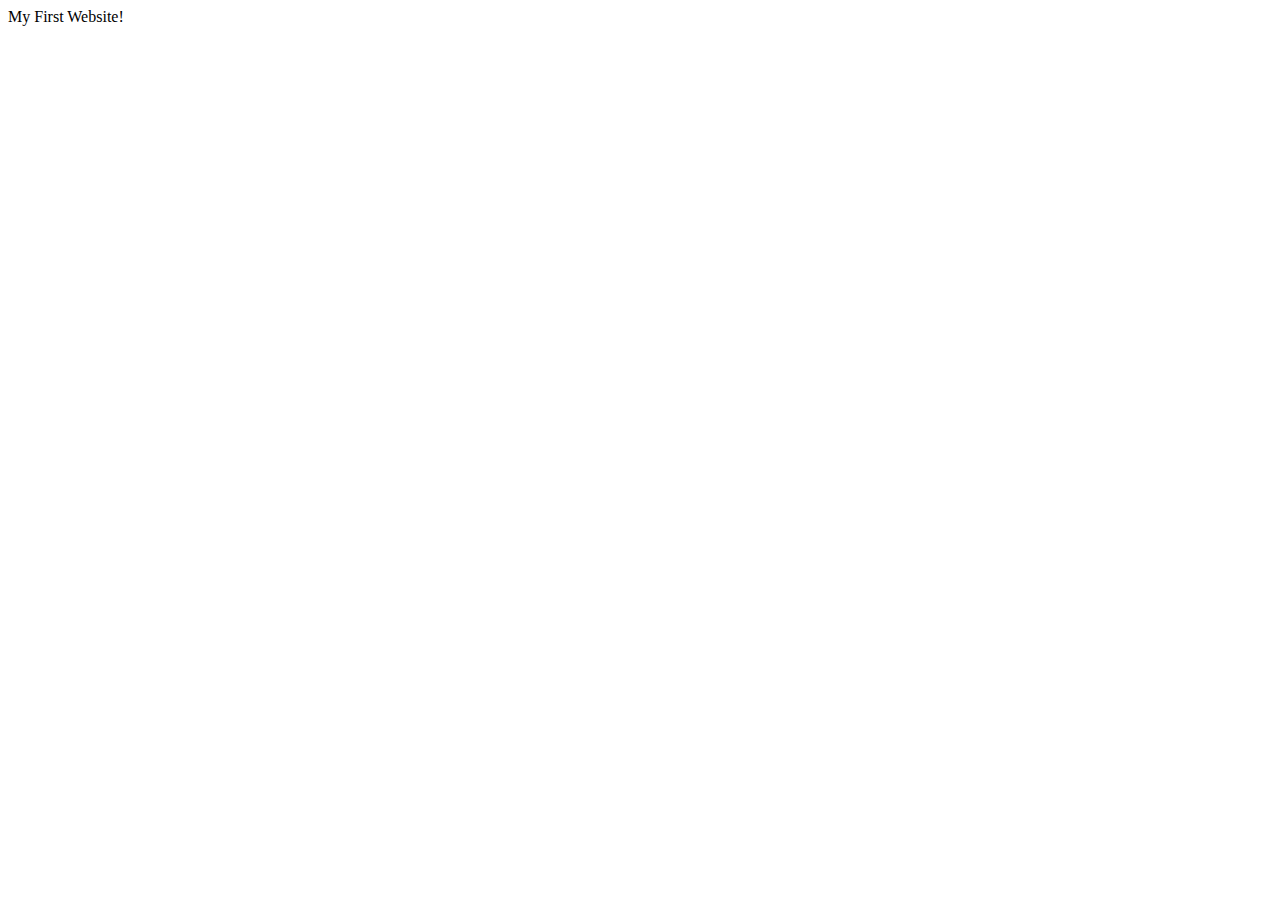
==== My First Website/index.html @ 781c7c4b "Building yout first webpage!" ====
<!DOCTYPE html>
<html lang="en">
<head>
    <meta charset="UTF-8">
    <meta http-equiv="X-UA-Compatible" content="IE=edge">
    <meta name="viewport" content="width=device-width, initial-scale=1.0">
    <title>My First Website</title>
</head>
<body>
    My First Website!
</body>
</html>
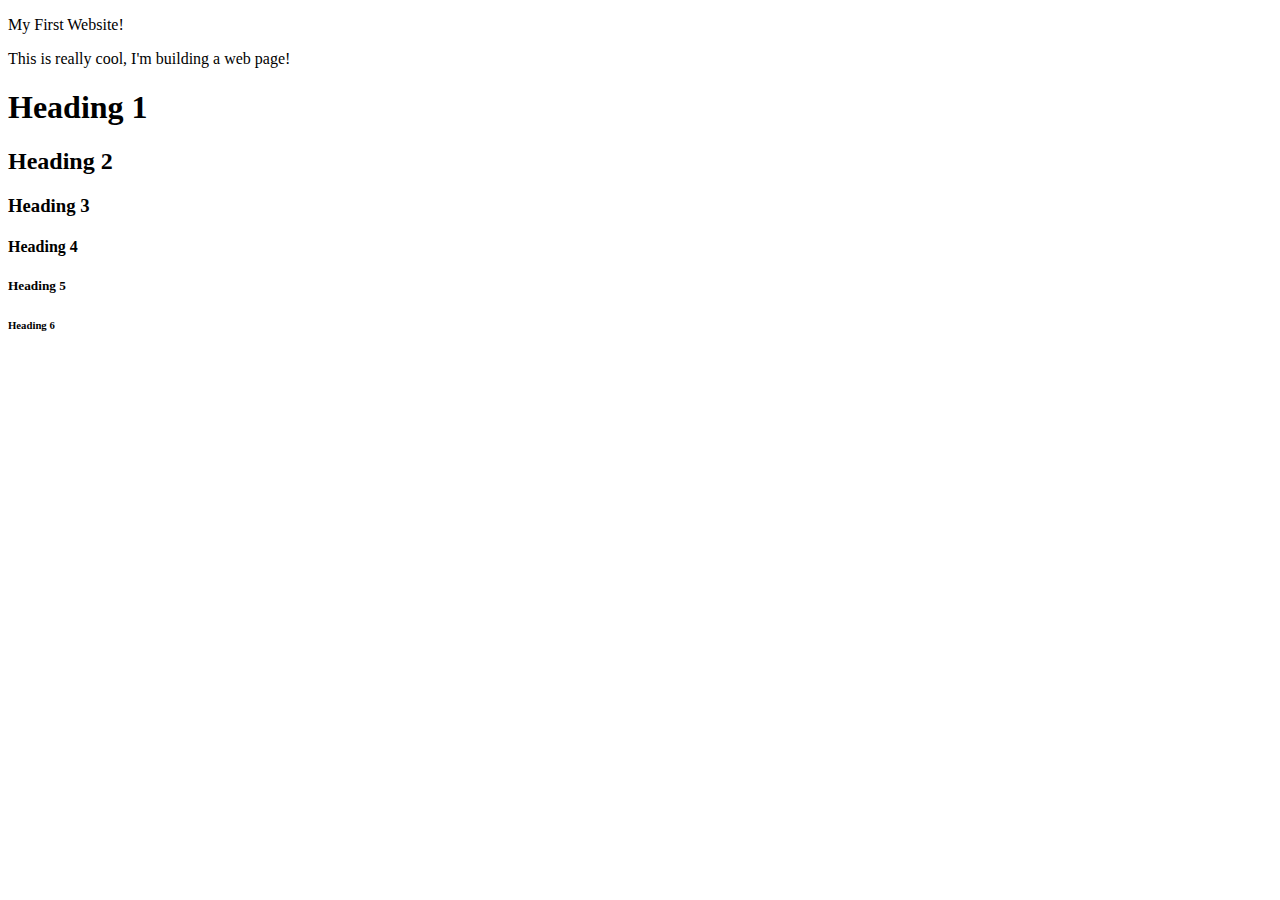
==== commit 23c91fca: "Paragraphs and Headings" ====
--- a/My First Website/index.html
+++ b/My First Website/index.html
@@ -7,6 +7,17 @@
     <title>My First Website</title>
 </head>
 <body>
-    My First Website!
+    <p>My First Website!</p>
+    <p>This is really cool, I'm building a web page!</p>
+    <h1>Heading 1</h1>
+    <h2>Heading 2</h2>
+    <h3>Heading 3</h3>
+    <h4>Heading 4</h4>
+    <h5>Heading 5</h5>
+    <h6>Heading 6</h6>
+    
+    <!-- <h7>There is no h7</h7>
+    <p1>This is my first paragraph</p1>
+    <p2>This is my second paragraph</p2> -->
 </body>
 </html>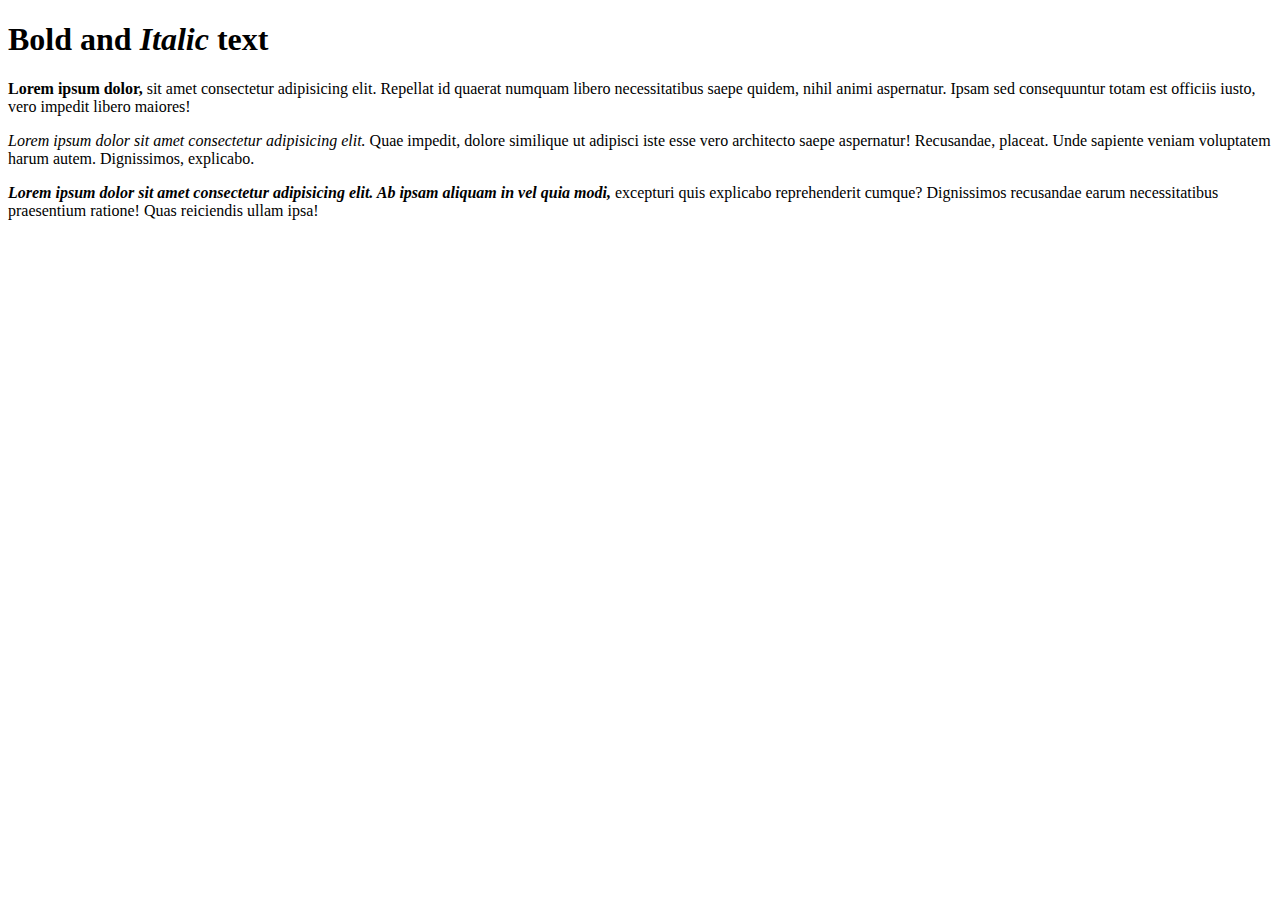
==== commit ff565fda: "Bold and Italic text and HTML comments" ====
--- a/My First Website/index.html
+++ b/My First Website/index.html
@@ -7,17 +7,16 @@
     <title>My First Website</title>
 </head>
 <body>
-    <p>My First Website!</p>
-    <p>This is really cool, I'm building a web page!</p>
-    <h1>Heading 1</h1>
-    <h2>Heading 2</h2>
-    <h3>Heading 3</h3>
-    <h4>Heading 4</h4>
-    <h5>Heading 5</h5>
-    <h6>Heading 6</h6>
+    <h1>Bold and <em>Italic</em> text</h1>
+    <!-- <strong> - makes the text bold -->
+    <p><strong>Lorem ipsum dolor,</strong> sit amet consectetur adipisicing elit. Repellat id quaerat numquam libero necessitatibus saepe quidem, nihil animi aspernatur. Ipsam sed consequuntur totam est officiis iusto, vero impedit libero maiores!</p>
+
+    <!-- <em> - makes the text italic -->
+    <p><em>Lorem ipsum dolor sit amet consectetur adipisicing elit.</em> Quae impedit, dolore similique ut adipisci iste esse vero architecto saepe aspernatur! Recusandae, placeat. Unde sapiente veniam voluptatem harum autem. Dignissimos, explicabo.</p>
     
-    <!-- <h7>There is no h7</h7>
-    <p1>This is my first paragraph</p1>
-    <p2>This is my second paragraph</p2> -->
+    <!-- Bold and Italic -->
+    <p><strong><em>Lorem ipsum dolor sit amet consectetur adipisicing elit. Ab ipsam aliquam in vel quia modi,</em></strong>  excepturi quis explicabo reprehenderit cumque? Dignissimos recusandae earum necessitatibus praesentium ratione! Quas reiciendis ullam ipsa!</p>
+
+    <!-- do not use <b> and <i> -->
 </body>
 </html>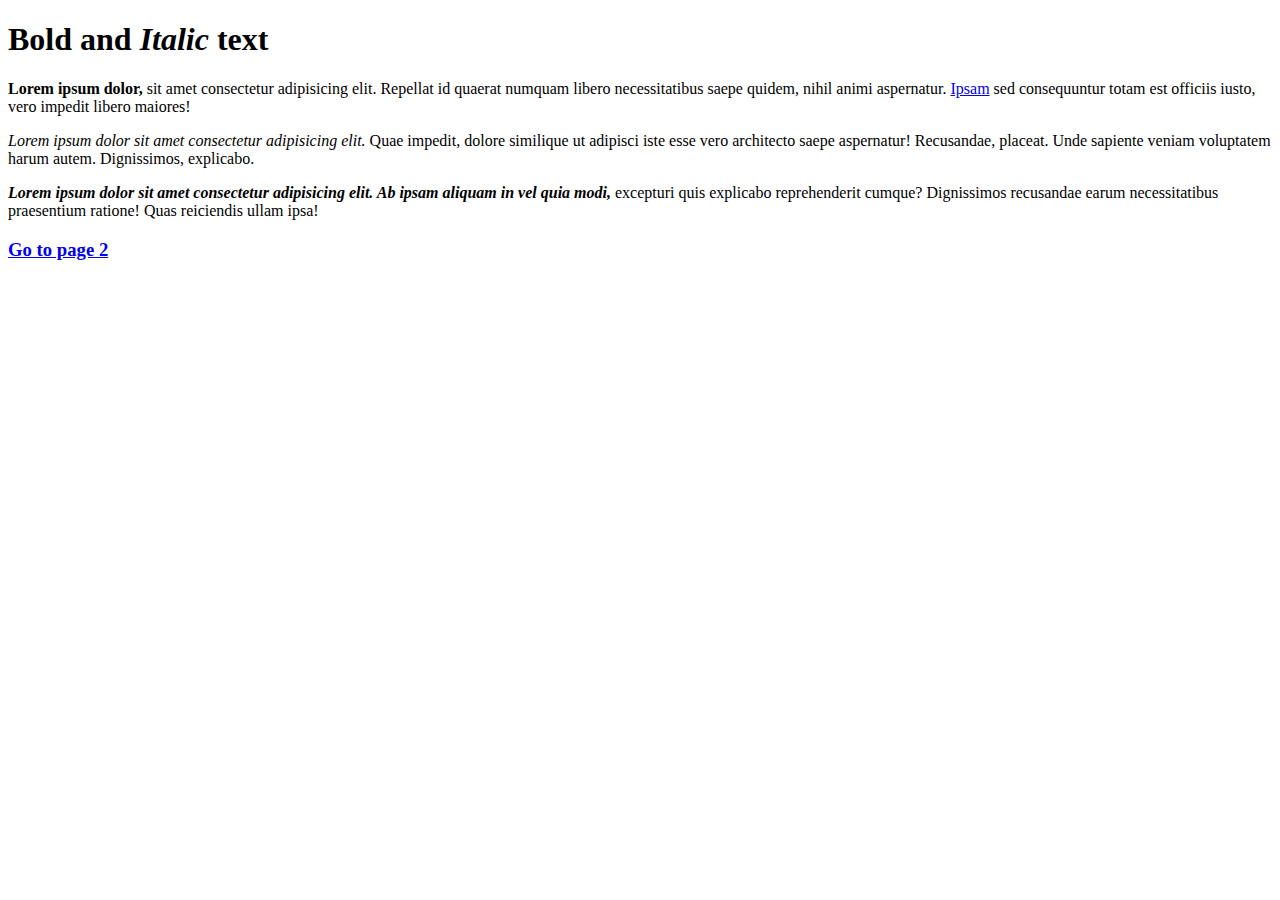
==== commit 9faddb11: "Links" ====
--- a/My First Website/index.html
+++ b/My First Website/index.html
@@ -9,7 +9,7 @@
 <body>
     <h1>Bold and <em>Italic</em> text</h1>
     <!-- <strong> - makes the text bold -->
-    <p><strong>Lorem ipsum dolor,</strong> sit amet consectetur adipisicing elit. Repellat id quaerat numquam libero necessitatibus saepe quidem, nihil animi aspernatur. Ipsam sed consequuntur totam est officiis iusto, vero impedit libero maiores!</p>
+    <p><strong>Lorem ipsum dolor,</strong> sit amet consectetur adipisicing elit. Repellat id quaerat numquam libero necessitatibus saepe quidem, nihil animi aspernatur. <a href="https://www.merriam-webster.com/dictionary/ipsum" target="_blank">Ipsam</a> sed consequuntur totam est officiis iusto, vero impedit libero maiores!</p>
 
     <!-- <em> - makes the text italic -->
     <p><em>Lorem ipsum dolor sit amet consectetur adipisicing elit.</em> Quae impedit, dolore similique ut adipisci iste esse vero architecto saepe aspernatur! Recusandae, placeat. Unde sapiente veniam voluptatem harum autem. Dignissimos, explicabo.</p>
@@ -17,6 +17,8 @@
     <!-- Bold and Italic -->
     <p><strong><em>Lorem ipsum dolor sit amet consectetur adipisicing elit. Ab ipsam aliquam in vel quia modi,</em></strong>  excepturi quis explicabo reprehenderit cumque? Dignissimos recusandae earum necessitatibus praesentium ratione! Quas reiciendis ullam ipsa!</p>
 
+    <h3><a href="./page-2.html">Go to page 2</a></h3>
+
     <!-- do not use <b> and <i> -->
 </body>
 </html>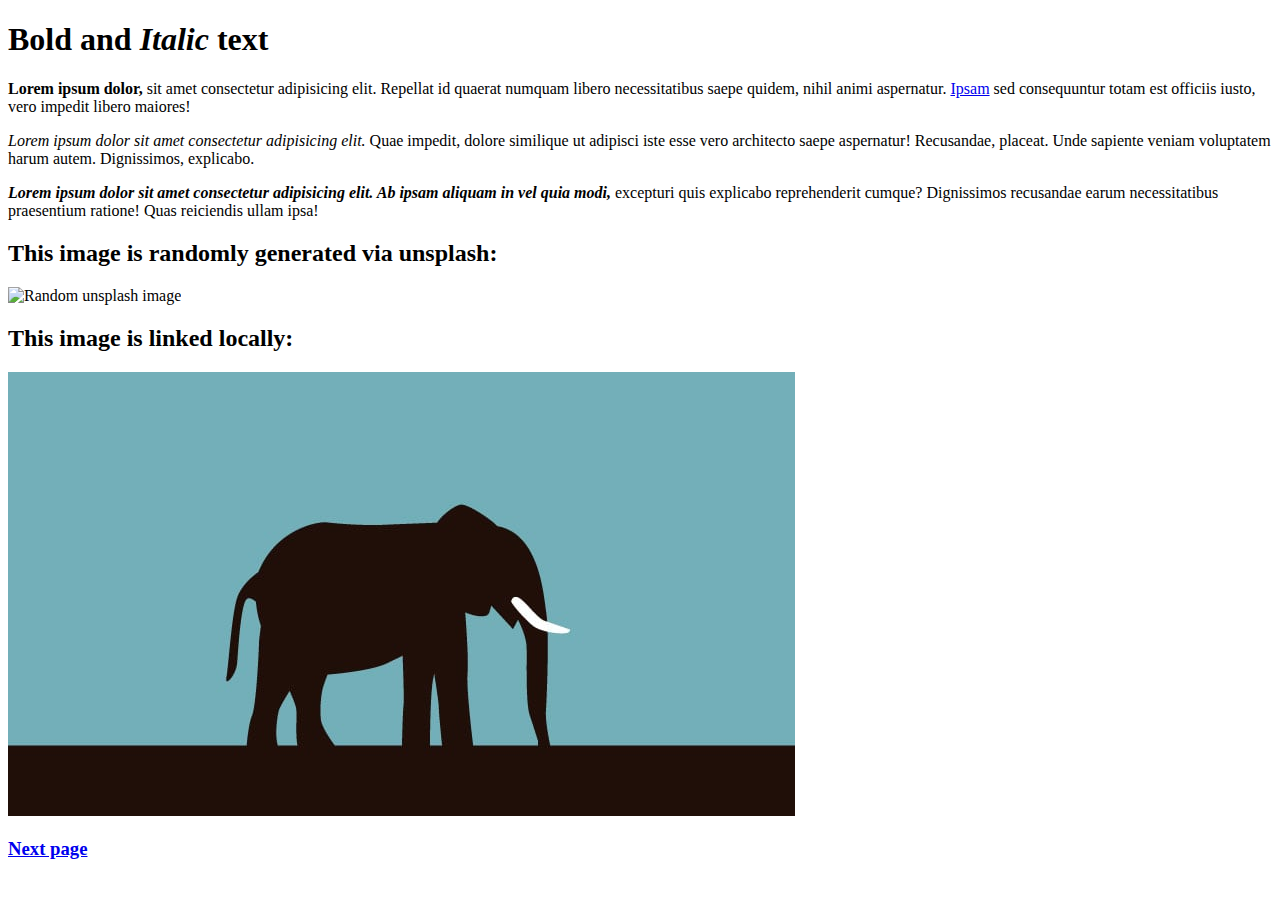
==== commit 58fa8a95: "Images" ====
--- a/My First Website/index.html
+++ b/My First Website/index.html
@@ -16,8 +16,14 @@
     
     <!-- Bold and Italic -->
     <p><strong><em>Lorem ipsum dolor sit amet consectetur adipisicing elit. Ab ipsam aliquam in vel quia modi,</em></strong>  excepturi quis explicabo reprehenderit cumque? Dignissimos recusandae earum necessitatibus praesentium ratione! Quas reiciendis ullam ipsa!</p>
+    
+    <h2>This image is randomly generated via unsplash:</h2>
+    <img src="https://unsplash.it/400/400" alt="Random unsplash image">
+    
+    <h2>This image is linked locally:</h2>
+    <img src="../img/elephant.jpg" alt="Elephant">
 
-    <h3><a href="./page-2.html">Go to page 2</a></h3>
+    <h3><a href="./page-2.html">Next page</a></h3>
 
     <!-- do not use <b> and <i> -->
 </body>
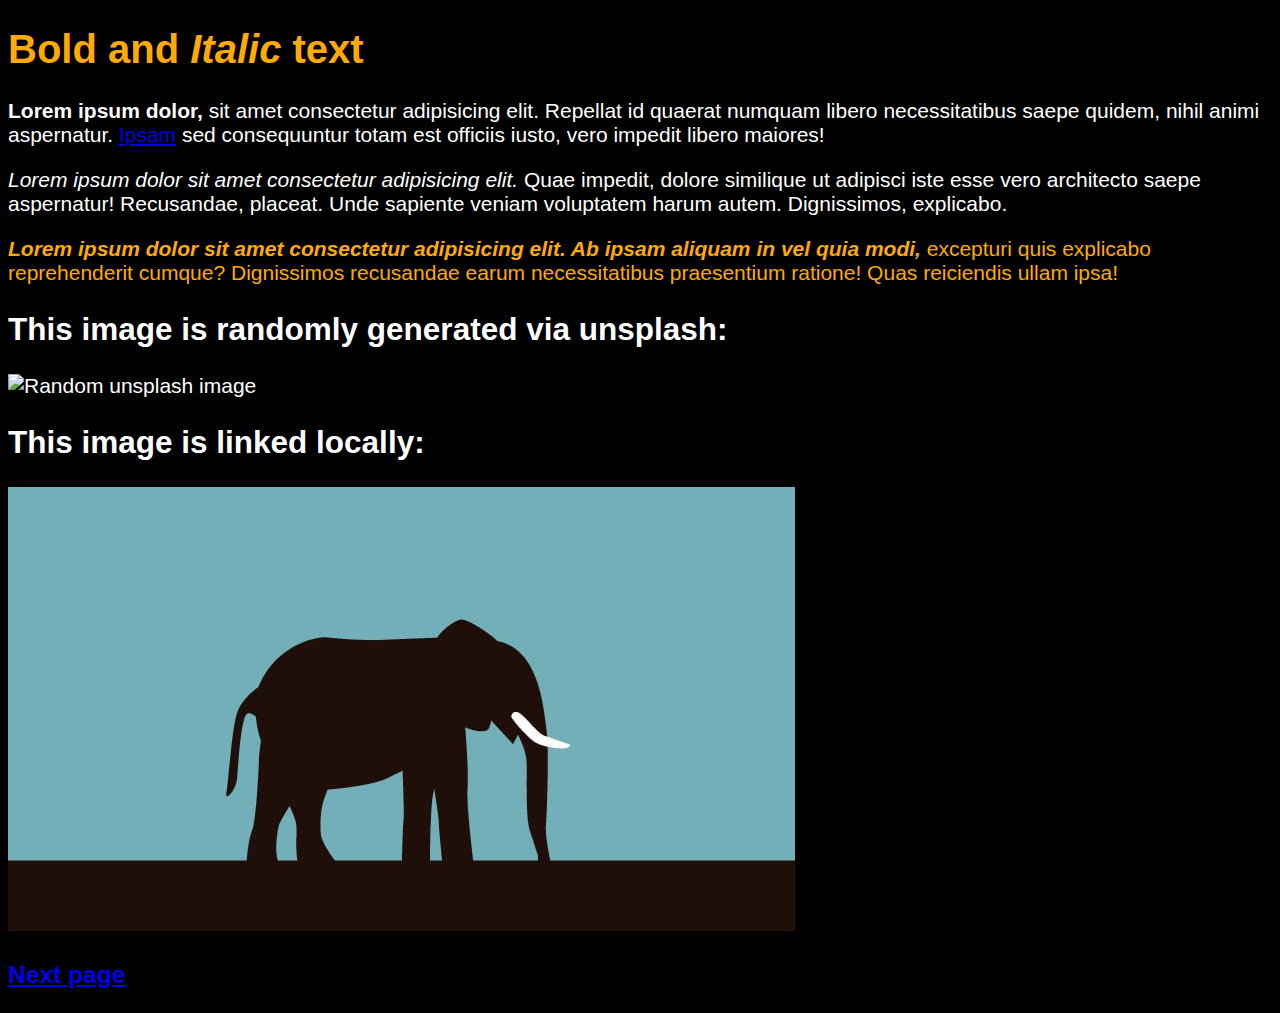
==== commit 0c534fa0: "Introduction to CSS" ====
--- a/My First Website/index.html
+++ b/My First Website/index.html
@@ -6,8 +6,8 @@
     <meta name="viewport" content="width=device-width, initial-scale=1.0">
     <title>My First Website</title>
 </head>
-<body>
-    <h1>Bold and <em>Italic</em> text</h1>
+<body style="background-color: #000; color: #FFF; font-size: 21px; font-family: sans-serif">
+    <h1 style="color: #ffaa00; font-size: 40px">Bold and <em>Italic</em> text</h1>
     <!-- <strong> - makes the text bold -->
     <p><strong>Lorem ipsum dolor,</strong> sit amet consectetur adipisicing elit. Repellat id quaerat numquam libero necessitatibus saepe quidem, nihil animi aspernatur. <a href="https://www.merriam-webster.com/dictionary/ipsum" target="_blank">Ipsam</a> sed consequuntur totam est officiis iusto, vero impedit libero maiores!</p>
 
@@ -15,16 +15,22 @@
     <p><em>Lorem ipsum dolor sit amet consectetur adipisicing elit.</em> Quae impedit, dolore similique ut adipisci iste esse vero architecto saepe aspernatur! Recusandae, placeat. Unde sapiente veniam voluptatem harum autem. Dignissimos, explicabo.</p>
     
     <!-- Bold and Italic -->
-    <p><strong><em>Lorem ipsum dolor sit amet consectetur adipisicing elit. Ab ipsam aliquam in vel quia modi,</em></strong>  excepturi quis explicabo reprehenderit cumque? Dignissimos recusandae earum necessitatibus praesentium ratione! Quas reiciendis ullam ipsa!</p>
+    <p  style="color: #ffaa00"><strong><em>Lorem ipsum dolor sit amet consectetur adipisicing elit. Ab ipsam aliquam in vel quia modi,</em></strong>  excepturi quis explicabo reprehenderit cumque? Dignissimos recusandae earum necessitatibus praesentium ratione! Quas reiciendis ullam ipsa!</p>
     
     <h2>This image is randomly generated via unsplash:</h2>
     <img src="https://unsplash.it/400/400" alt="Random unsplash image">
     
     <h2>This image is linked locally:</h2>
-    <img src="../img/elephant.jpg" alt="Elephant">
+    <img src="./img/elephant.jpg" alt="Elephant">
 
     <h3><a href="./page-2.html">Next page</a></h3>
 
     <!-- do not use <b> and <i> -->
 </body>
-</html>+</html>
+
+<!-- NOTES -->
+<!-- CSS -->
+<!-- 
+    color picker - tool for color customization
+ -->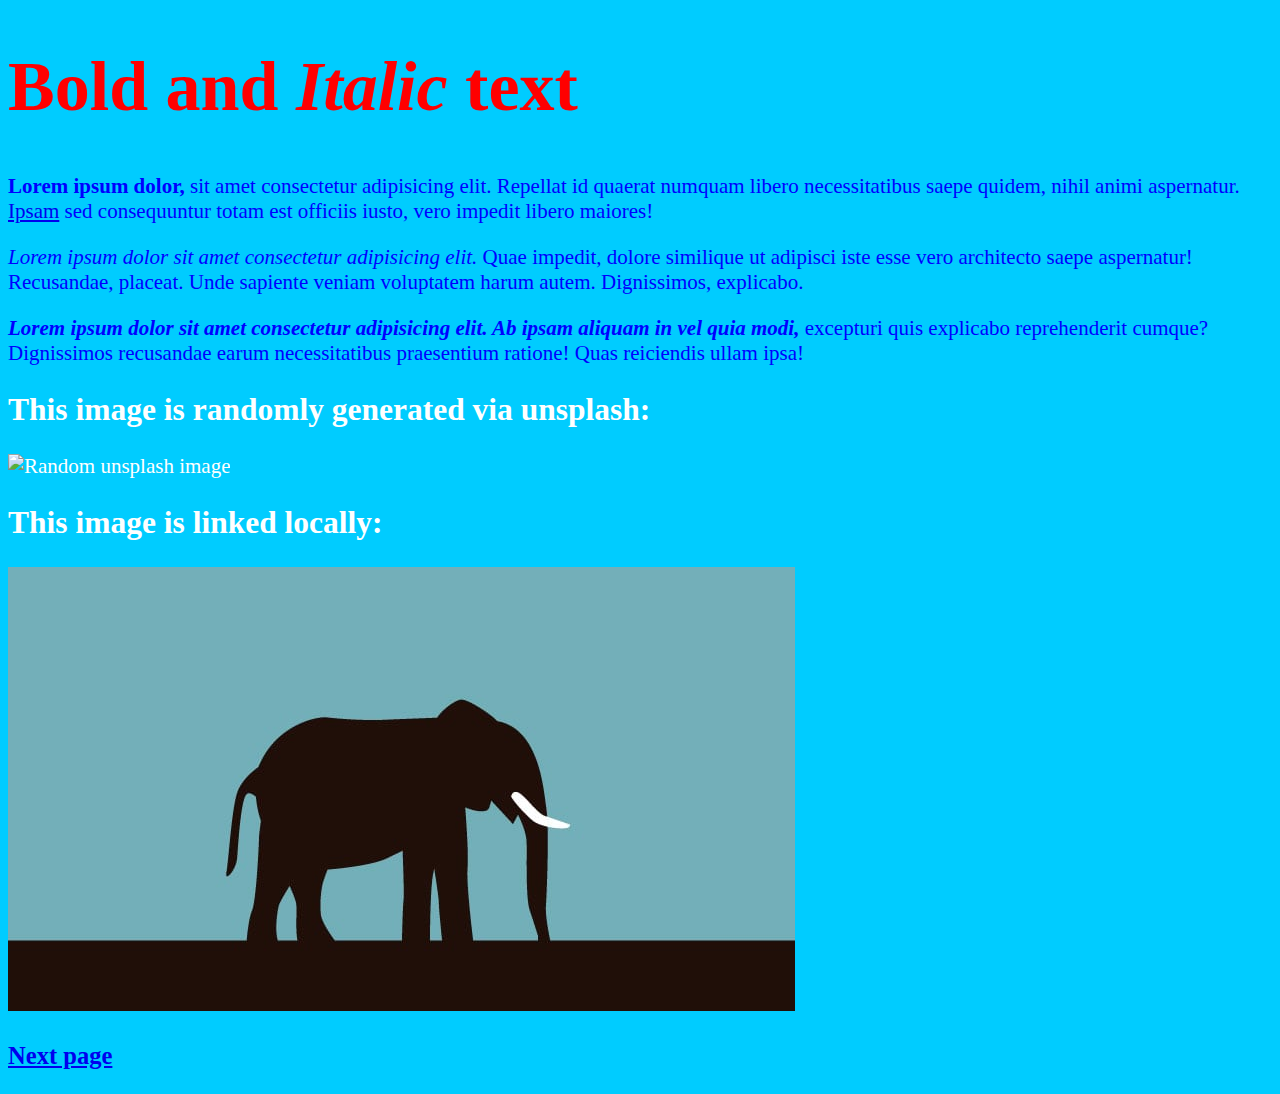
==== commit 1c5e0b9a: "External CSS" ====
--- a/My First Website/index.html
+++ b/My First Website/index.html
@@ -5,9 +5,11 @@
     <meta http-equiv="X-UA-Compatible" content="IE=edge">
     <meta name="viewport" content="width=device-width, initial-scale=1.0">
     <title>My First Website</title>
+    <!-- CSS link -->
+    <link rel="stylesheet" href="./css/style.css">
 </head>
-<body style="background-color: #000; color: #FFF; font-size: 21px; font-family: sans-serif">
-    <h1 style="color: #ffaa00; font-size: 40px">Bold and <em>Italic</em> text</h1>
+<body>
+    <h1>Bold and <em>Italic</em> text</h1>
     <!-- <strong> - makes the text bold -->
     <p><strong>Lorem ipsum dolor,</strong> sit amet consectetur adipisicing elit. Repellat id quaerat numquam libero necessitatibus saepe quidem, nihil animi aspernatur. <a href="https://www.merriam-webster.com/dictionary/ipsum" target="_blank">Ipsam</a> sed consequuntur totam est officiis iusto, vero impedit libero maiores!</p>
 
@@ -15,7 +17,7 @@
     <p><em>Lorem ipsum dolor sit amet consectetur adipisicing elit.</em> Quae impedit, dolore similique ut adipisci iste esse vero architecto saepe aspernatur! Recusandae, placeat. Unde sapiente veniam voluptatem harum autem. Dignissimos, explicabo.</p>
     
     <!-- Bold and Italic -->
-    <p  style="color: #ffaa00"><strong><em>Lorem ipsum dolor sit amet consectetur adipisicing elit. Ab ipsam aliquam in vel quia modi,</em></strong>  excepturi quis explicabo reprehenderit cumque? Dignissimos recusandae earum necessitatibus praesentium ratione! Quas reiciendis ullam ipsa!</p>
+    <p><strong><em>Lorem ipsum dolor sit amet consectetur adipisicing elit. Ab ipsam aliquam in vel quia modi,</em></strong>  excepturi quis explicabo reprehenderit cumque? Dignissimos recusandae earum necessitatibus praesentium ratione! Quas reiciendis ullam ipsa!</p>
     
     <h2>This image is randomly generated via unsplash:</h2>
     <img src="https://unsplash.it/400/400" alt="Random unsplash image">
--- a/My First Website/css/style.css
+++ b/My First Website/css/style.css
@@ -0,0 +1,14 @@
+body {
+    background-color: #00ccff;
+    color: white;
+    font-size: 21px;
+}
+
+p {
+    color: blue;
+}
+
+h1 {
+    font-size: 70px;
+    color: red;
+}